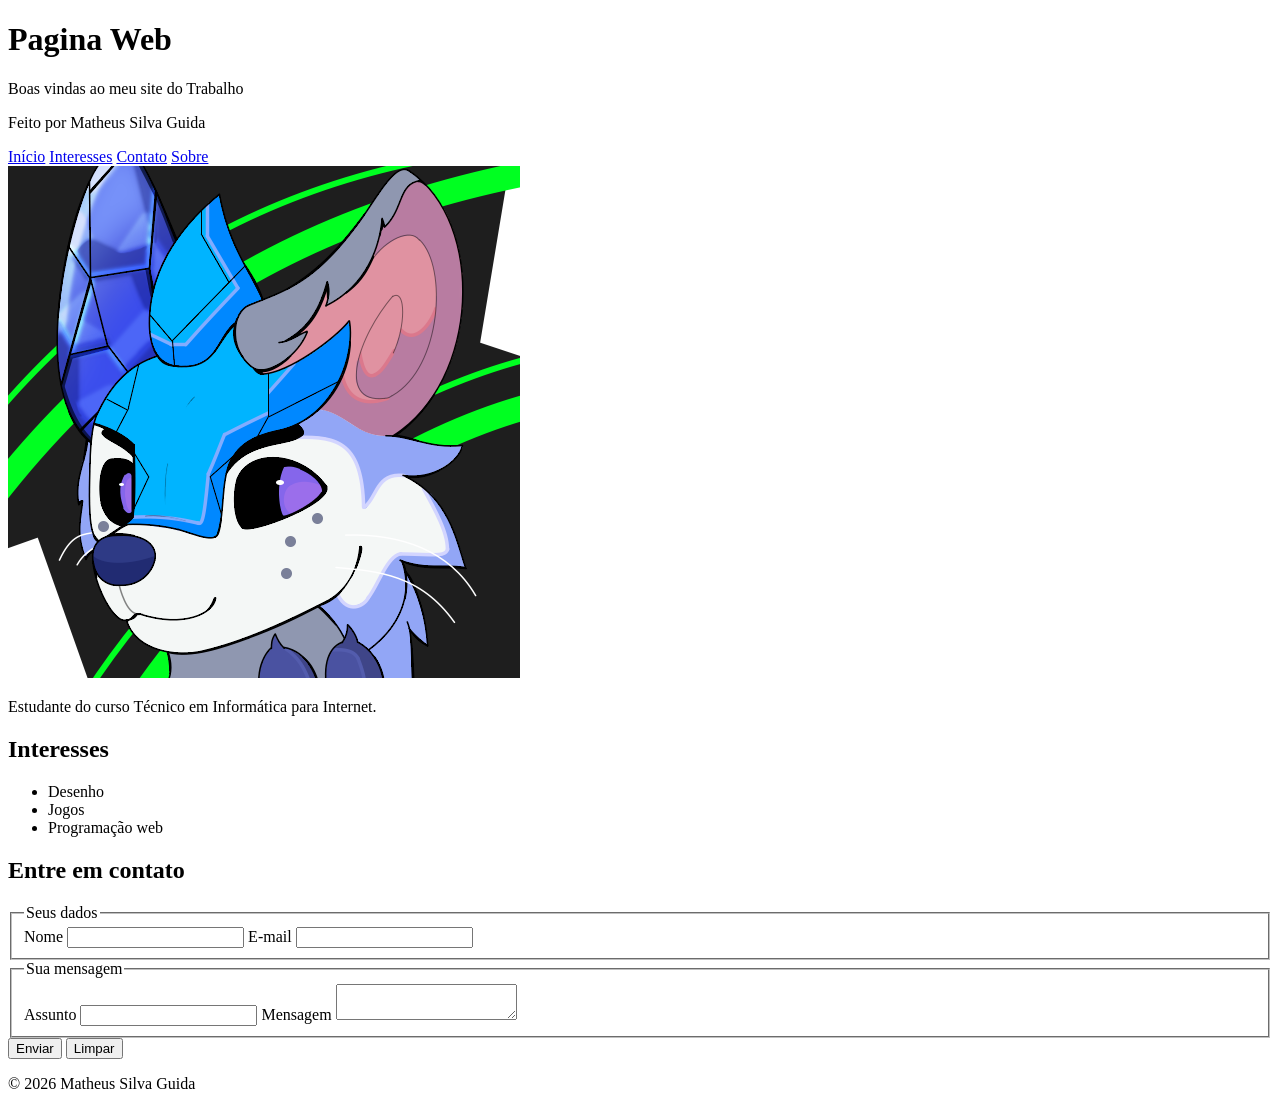
==== index.html @ 262d7998 "Move arquivos da página para a raiz" ====
<!doctype html>
<head>
	<meta charset="utf-8">
	<meta name="viewport" content="width=device-width, initial-scale=1">
	<title>Trabalho</title>
	<link rel="stylesheet" href="style.css">
</head>
<body>
	<header>
		<h1>Pagina Web</h1>
		<p>Boas vindas ao meu site do Trabalho</p>
		<p>Feito por Matheus Silva Guida</p>

		<nav>
			<a href="index.html">Início</a>
			<a href="#interesses">Interesses</a>
			<a href="#contato">Contato</a>
			<a href="sobre.html">Sobre</a>
		</nav>
	</header>

	<main>
		<section class="conteudo" id="apresentacao">
			<img class="foto" src="foto.png" alt="Foto">
			<p>Estudante do curso Técnico em Informática para Internet.</p>
		</section>

		<section class="conteudo" id="interesses">
			<h2>Interesses</h2>

			<ul class="interesses">
				<li>Desenho</li>
				<li>Jogos</li>
				<li>Programação web</li>
			</ul>
		</section>

		<section class="conteudo" id="contato">
			<h2>Entre em contato</h2>

			<form action="#" method="post">
				<fieldset class="dados">
					<legend>Seus dados</legend>

					<label for="nome">Nome</label>
					<input type="text" id="nome" name="nome" required>

					<label for="email">E-mail</label>
					<input type="email" id="email" name="email" required>
				</fieldset>

				<fieldset class="recado">
					<legend>Sua mensagem</legend>

					<label for="assunto">Assunto</label>
					<input type="text" id="assunto" name="assunto">

					<label for="mensagem">Mensagem</label>
					<textarea id="mensagem" name="mensagem" required></textarea>
				</fieldset>

				<div class="botoes">
					<button type="submit">Enviar</button>
					<button type="reset">Limpar</button>
				</div>
			</form>
		</section>
	</main>

	<footer>
		<p>&copy; 2026 Matheus Silva Guida</p>
	</footer>
</body>
</html>
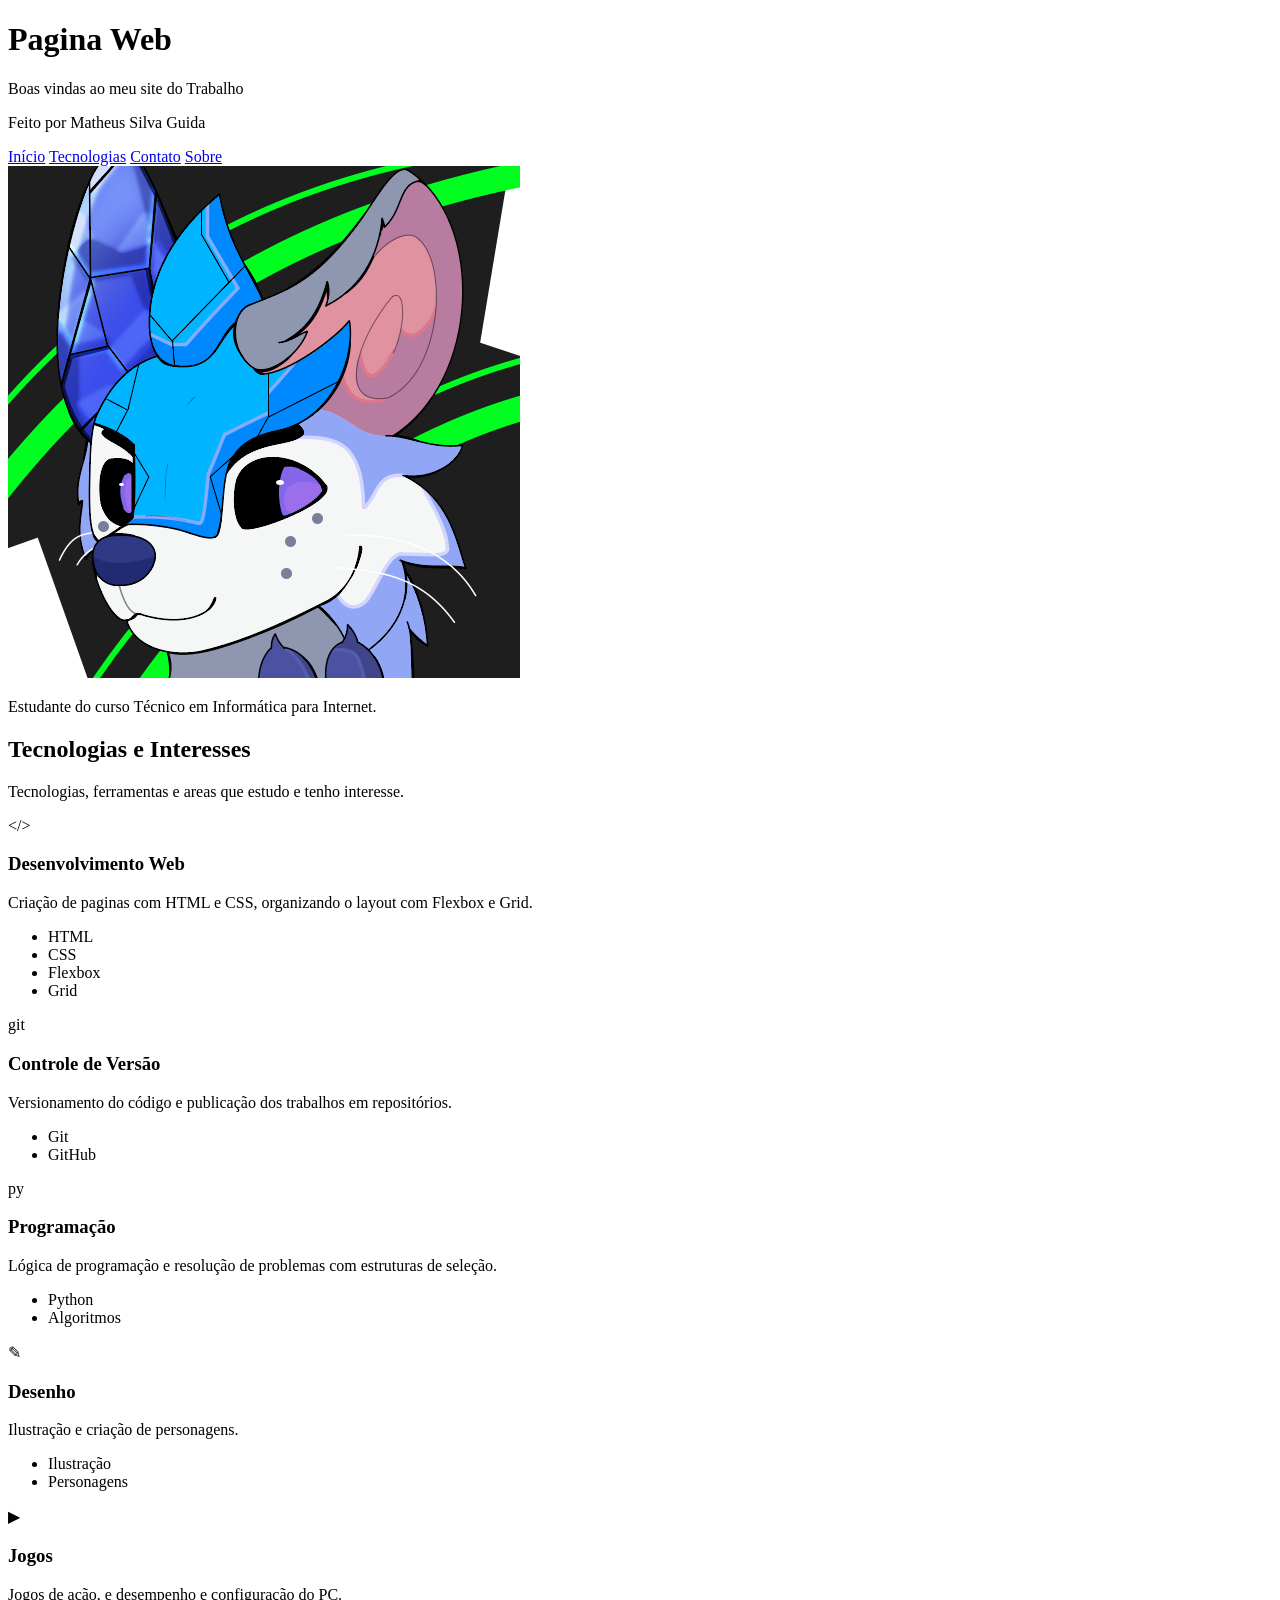
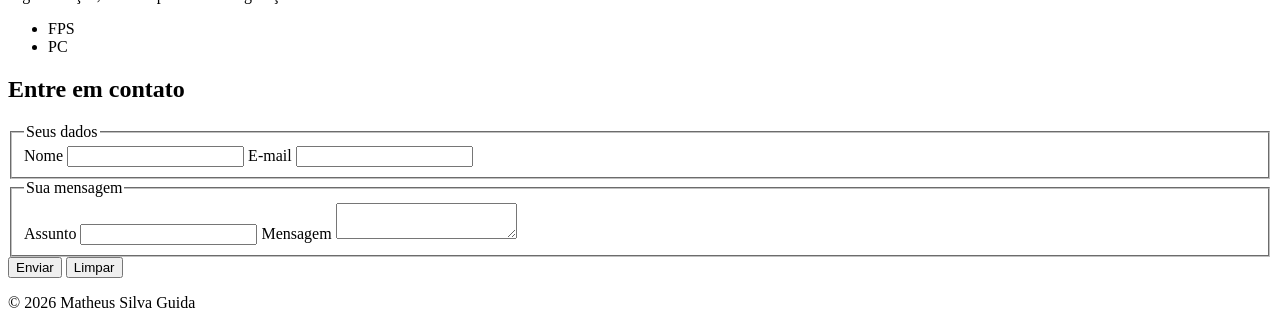
==== commit f5f67a75: "Update index.html" ====
--- a/index.html
+++ b/index.html
@@ -1,4 +1,5 @@
 <!doctype html>
+<html lang="pt-BR">
 <head>
 	<meta charset="utf-8">
 	<meta name="viewport" content="width=device-width, initial-scale=1">
@@ -10,29 +11,88 @@
 		<h1>Pagina Web</h1>
 		<p>Boas vindas ao meu site do Trabalho</p>
 		<p>Feito por Matheus Silva Guida</p>
+	</header>
 
-		<nav>
-			<a href="index.html">Início</a>
-			<a href="#interesses">Interesses</a>
-			<a href="#contato">Contato</a>
-			<a href="sobre.html">Sobre</a>
-		</nav>
-	</header>
+	<nav>
+		<a href="index.html">Início</a>
+		<a href="#tecnologias">Tecnologias</a>
+		<a href="#contato">Contato</a>
+		<a href="sobre.html">Sobre</a>
+	</nav>
 
 	<main>
 		<section class="conteudo" id="apresentacao">
-			<img class="foto" src="foto.png" alt="Foto">
+			<img class="foto" src="foto.png" alt="Foto de Matheus Silva Guida">
 			<p>Estudante do curso Técnico em Informática para Internet.</p>
 		</section>
 
-		<section class="conteudo" id="interesses">
-			<h2>Interesses</h2>
+		<section class="conteudo" id="tecnologias">
+			<h2>Tecnologias e Interesses</h2>
+			<p>Tecnologias, ferramentas e areas que estudo e tenho interesse.</p>
 
-			<ul class="interesses">
-				<li>Desenho</li>
-				<li>Jogos</li>
-				<li>Programação web</li>
-			</ul>
+			<div class="cards">
+				<article class="card destaque web">
+					<div class="card-topo">
+						<span class="icone">&lt;/&gt;</span>
+						<h3>Desenvolvimento Web</h3>
+					</div>
+					<p>Criação de paginas com HTML e CSS, organizando o layout com Flexbox e Grid.</p>
+					<ul class="tags">
+						<li>HTML</li>
+						<li>CSS</li>
+						<li>Flexbox</li>
+						<li>Grid</li>
+					</ul>
+				</article>
+
+				<article class="card versao">
+					<div class="card-topo">
+						<span class="icone">git</span>
+						<h3>Controle de Versão</h3>
+					</div>
+					<p>Versionamento do código e publicação dos trabalhos em repositórios.</p>
+					<ul class="tags">
+						<li>Git</li>
+						<li>GitHub</li>
+					</ul>
+				</article>
+
+				<article class="card python">
+					<div class="card-topo">
+						<span class="icone">py</span>
+						<h3>Programação</h3>
+					</div>
+					<p>Lógica de programação e resolução de problemas com estruturas de seleção.</p>
+					<ul class="tags">
+						<li>Python</li>
+						<li>Algoritmos</li>
+					</ul>
+				</article>
+
+				<article class="card desenho">
+					<div class="card-topo">
+						<span class="icone">&#9998;</span>
+						<h3>Desenho</h3>
+					</div>
+					<p>Ilustração e criação de personagens.</p>
+					<ul class="tags">
+						<li>Ilustração</li>
+						<li>Personagens</li>
+					</ul>
+				</article>
+
+				<article class="card jogos">
+					<div class="card-topo">
+						<span class="icone">&#9654;</span>
+						<h3>Jogos</h3>
+					</div>
+					<p>Jogos de ação, e desempenho e configuração do PC.</p>
+					<ul class="tags">
+						<li>FPS</li>
+						<li>PC</li>
+					</ul>
+				</article>
+			</div>
 		</section>
 
 		<section class="conteudo" id="contato">
